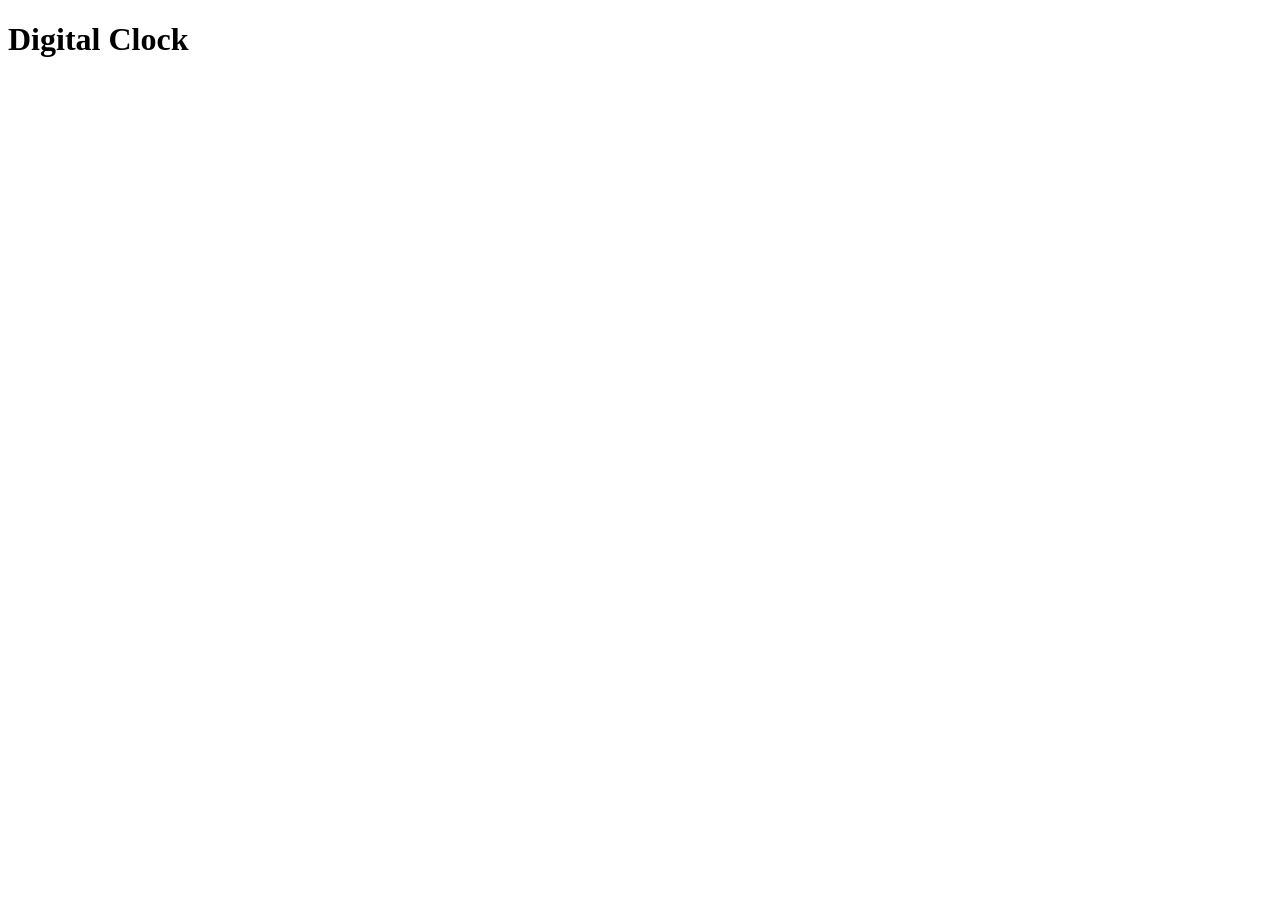
==== project-06-Digital Clock/index.html @ a4a08387 "added new projects" ====
<!DOCTYPE html>
<html lang="en">
<head>
    <meta charset="UTF-8">
    <meta name="viewport" content="width=device-width, initial-scale=1.0">
    <title>Digital Clock</title>
    <link rel="stylesheet" href="style.css">
</head>
<body>
    <h1>Digital Clock</h1>
    <script src="script.js"></script>
</body>
</html>
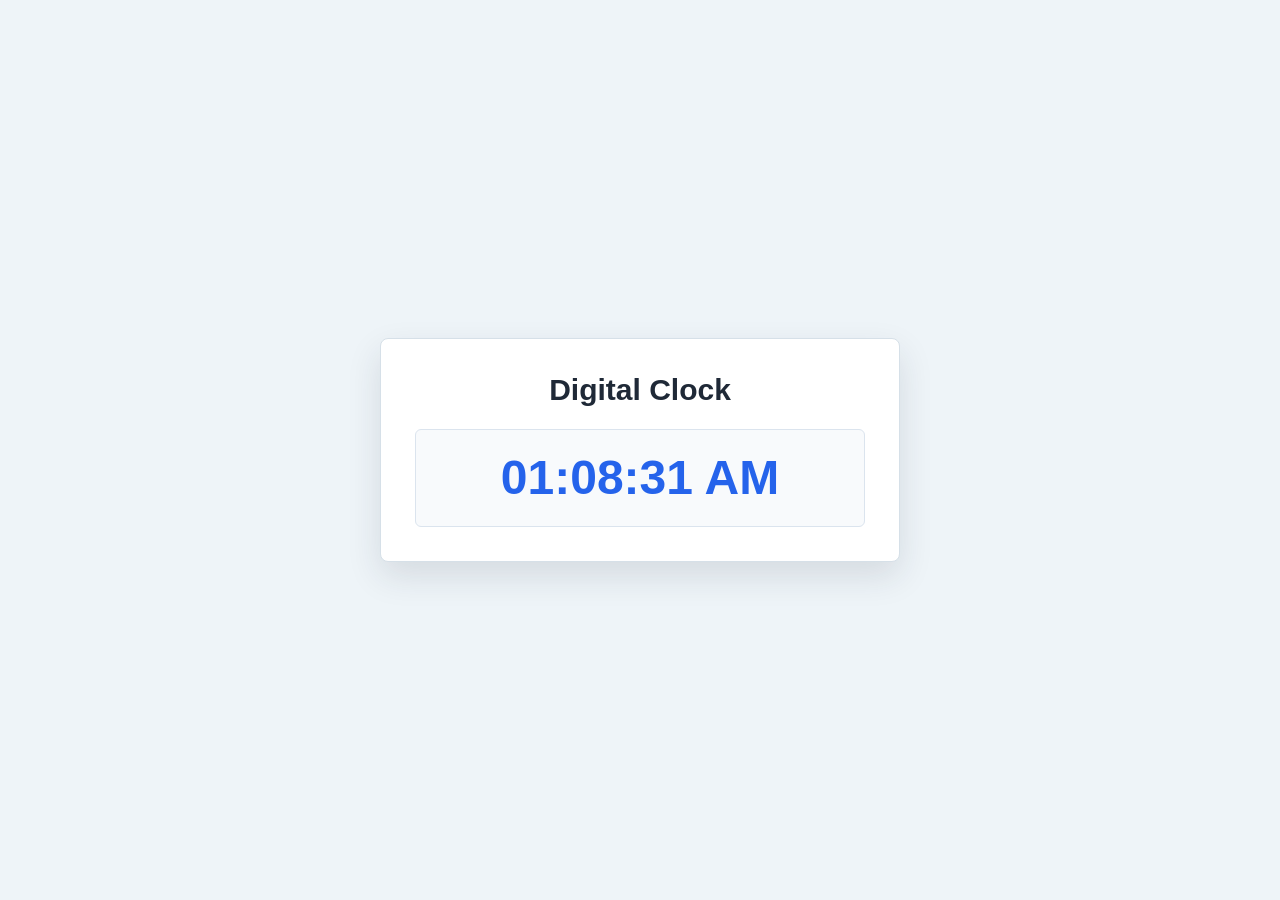
==== commit 95f46ac6: "added remaining projects" ====
--- a/project-06-Digital Clock/index.html
+++ b/project-06-Digital Clock/index.html
@@ -7,7 +7,11 @@
     <link rel="stylesheet" href="style.css">
 </head>
 <body>
-    <h1>Digital Clock</h1>
+    <main class="clock-panel">
+        <h1>Digital Clock</h1>
+        <div id="clock" class="clock-time">00:00:00 AM</div>
+    </main>
+
     <script src="script.js"></script>
 </body>
 </html>
--- a/project-06-Digital Clock/style.css
+++ b/project-06-Digital Clock/style.css
@@ -0,0 +1,52 @@
+* {
+  box-sizing: border-box;
+  margin: 0;
+  padding: 0;
+}
+
+body {
+  min-height: 100vh;
+  display: flex;
+  align-items: center;
+  justify-content: center;
+  padding: 20px;
+  font-family: Arial, sans-serif;
+  color: #1f2937;
+  background: #eef4f8;
+}
+
+.clock-panel {
+  width: min(92vw, 520px);
+  padding: 34px;
+  text-align: center;
+  background: #ffffff;
+  border: 1px solid #d6e0e8;
+  border-radius: 8px;
+  box-shadow: 0 14px 34px rgba(31, 41, 55, 0.12);
+}
+
+h1 {
+  margin-bottom: 22px;
+  font-size: 30px;
+}
+
+.clock-time {
+  padding: 22px 18px;
+  font-size: 48px;
+  font-weight: 700;
+  line-height: 1.1;
+  color: #2563eb;
+  background: #f8fafc;
+  border: 1px solid #dbe4ee;
+  border-radius: 6px;
+}
+
+@media (max-width: 480px) {
+  .clock-panel {
+    padding: 26px 18px;
+  }
+
+  .clock-time {
+    font-size: 34px;
+  }
+}
